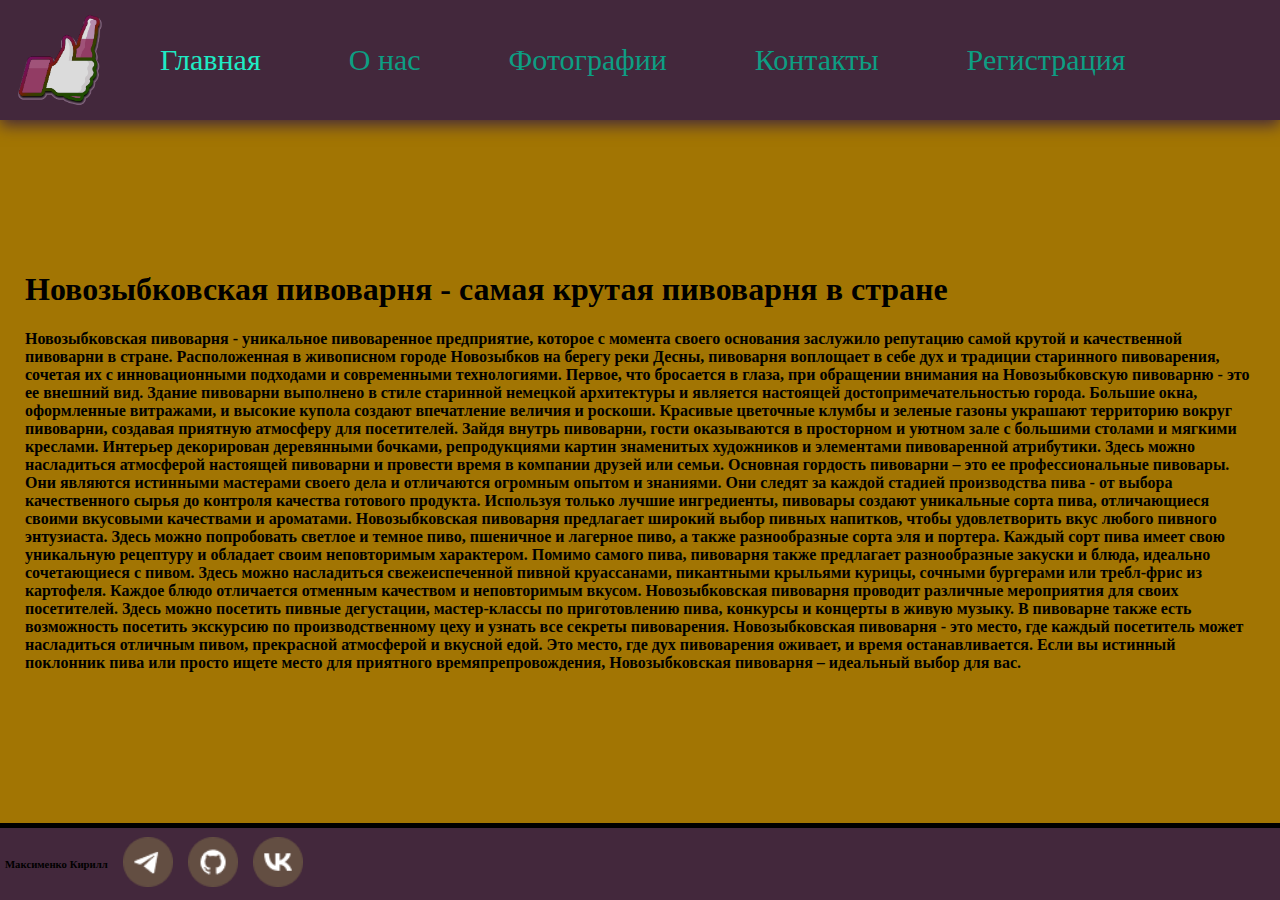
==== Site01/index.html @ 7a734bb2 "test" ====
<!DOCTYPE html>
<html lang="en">
<head>
    <meta charset="UTF-8">
    <meta name="viewport" content="width=device-width, initial-scale=1.0">
    <title>Новозыбковская пивоварня</title>
    <link rel="stylesheet" href="styles/main.css">
</head>
<body>
    <header class="top-navigation">
        <div class="container">
            <div class="top-navigation-wrap">
                <img src="images/Logo.png">
            </div>
            <div class="top-navigation-main">
                <nav class="main-nav">
                    <ul class="main-menu">
                        <li class="top-level-entry-container current-page">
                            <a href="#">Главная</a>
                        </li>
                        <li class="top-level-entry-container">
                            <a href="about.html">О нас</a>
                        </li>
                        <li class="top-level-entry-container">
                            <a href="images.html">Фотографии</a>
                        </li>
                        <li class="top-level-entry-container">
                            <a href="contact.html">Контакты</a>
                        </li>
                        <li class="top-level-entry-container">
                            <a href="registration.html">Регистрация</a>
                        </li>
                    </ul>
                </nav>
            </div>
        </div>
    </header>
    <main>
        <div class="content">
            <h1> Новозыбковская пивоварня - самая крутая пивоварня в стране</h1>
            <h4>
                Новозыбковская пивоварня - уникальное пивоваренное предприятие, которое с момента своего основания заслужило репутацию самой крутой и качественной пивоварни в стране. Расположенная в живописном городе Новозыбков на берегу реки Десны, пивоварня воплощает в себе дух и традиции старинного пивоварения, сочетая их с инновационными подходами и современными технологиями.

                Первое, что бросается в глаза, при обращении внимания на Новозыбковскую пивоварню - это ее внешний вид. Здание пивоварни выполнено в стиле старинной немецкой архитектуры и является настоящей достопримечательностью города. Большие окна, оформленные витражами, и высокие купола создают впечатление величия и роскоши. Красивые цветочные клумбы и зеленые газоны украшают территорию вокруг пивоварни, создавая приятную атмосферу для посетителей.
                
                Зайдя внутрь пивоварни, гости оказываются в просторном и уютном зале с большими столами и мягкими креслами. Интерьер декорирован деревянными бочками, репродукциями картин знаменитых художников и элементами пивоваренной атрибутики. Здесь можно насладиться атмосферой настоящей пивоварни и провести время в компании друзей или семьи.
                
                Основная гордость пивоварни – это ее профессиональные пивовары. Они являются истинными мастерами своего дела и отличаются огромным опытом и знаниями. Они следят за каждой стадией производства пива - от выбора качественного сырья до контроля качества готового продукта. Используя только лучшие ингредиенты, пивовары создают уникальные сорта пива, отличающиеся своими вкусовыми качествами и ароматами.
                
                Новозыбковская пивоварня предлагает широкий выбор пивных напитков, чтобы удовлетворить вкус любого пивного энтузиаста. Здесь можно попробовать светлое и темное пиво, пшеничное и лагерное пиво, а также разнообразные сорта эля и портера. Каждый сорт пива имеет свою уникальную рецептуру и обладает своим неповторимым характером.
                
                Помимо самого пива, пивоварня также предлагает разнообразные закуски и блюда, идеально сочетающиеся с пивом. Здесь можно насладиться свежеиспеченной пивной круассанами, пикантными крыльями курицы, сочными бургерами или требл-фрис из картофеля. Каждое блюдо отличается отменным качеством и неповторимым вкусом.
                
                Новозыбковская пивоварня проводит различные мероприятия для своих посетителей. Здесь можно посетить пивные дегустации, мастер-классы по приготовлению пива, конкурсы и концерты в живую музыку. В пивоварне также есть возможность посетить экскурсию по производственному цеху и узнать все секреты пивоварения.
                
                Новозыбковская пивоварня - это место, где каждый посетитель может насладиться отличным пивом, прекрасной атмосферой и вкусной едой. Это место, где дух пивоварения оживает, и время останавливается. Если вы истинный поклонник пива или просто ищете место для приятного времяпрепровождения, Новозыбковская пивоварня – идеальный выбор для вас.
            </h4>
        </div>
    </main>
    <footer>
        <div>
            <h6>Максименко Кирилл</h6>
            <a href="https://t.me/WHKME" target="_blank"> <img src="images/telegramm.png" alt="Я в телеграмме" width="50"></a>
            <a href="https://github.com/pu1seanon" target="_blank"><img src="images/github.png" alt="Я в гитхаб" width="50"></a>
            <a href="https://vk.com/pu1seanon" target="_blank"><img src="images/vk.png" alt="Я в вк" width="50"></a>
        </div>      
    </footer>
</body>
</html>
---- Site01/styles/main.css ----
body {
    background-color: #a27503;
    margin: 0;
    padding: 0;
    list-style: none;
    display: flex;
    flex-direction: column;
    justify-content: space-between;
    align-items: stretch;
    height: 100%;
    flex-wrap: nowrap;
}

html
{
    height: 100%;
    margin: 0;
    padding: 0;
}

header {

    box-sizing: border-box;

    position: sticky;
    top: 0;
}

.content {
    margin: 25px;
}

main {
    background: #a27503;

}

.container {
    display: flex;
    font-size: 30px;
    background-color: #43283c;
    box-shadow: 0px 5px 15px #43283c;
}

.top-navigation-wrap {
    display: flex;
    flex-grow: 0;
    flex-shrink: 1;
    flex-basis: 0%;
    align-items: center;
}

.top-navigation-wrap img {
    width: 120px;
}

.top-navigation-main {
    align-items: center;
    display: flex;
    flex-grow: 1;
    flex-shrink: 1;
    flex-direction: row;
    gap: .5rem;
    position: static;
}

.main-nav {
    margin-right: auto;
}

.main-menu {
    align-items: center;
    list-style: none;
    display: flex;
    justify-content: space-around;
    gap: 5.5rem;
}

.main-registration {
    align-items: center;
    display: flex;
    justify-content: space-around;
    flex-grow: 2;
    flex-shrink: 1;
    gap: 2;
    position: static;
}

.top-level-entry-container a {

    text-decoration: none;
    color: var(--text-inactive);
}

.current-page a {
    color: var(--text-secondary); 
    
}

footer
{
    background-color: #43283c; 
    margin: 0;
    padding: 5px;
    border-top: solid 5px #000000;
}

footer div {
    display: flex;
    gap: 15px;
    align-items: center;
}

:root {
    --text-primary: #fff;
    --text-secondary: #1EEBC5;
    --text-inactive: #0D9E83;
}
  

.form1
{
    
    display: flex;
    justify-content: center;
    align-items: center;
    height: 100%;
}
.box {
    background-color: #43283c;
    padding: 8px 35px;
    font-size: 17,5px;
    color: #fff;
    width: 300px;
    height: 300px;
    text-align: center;
}
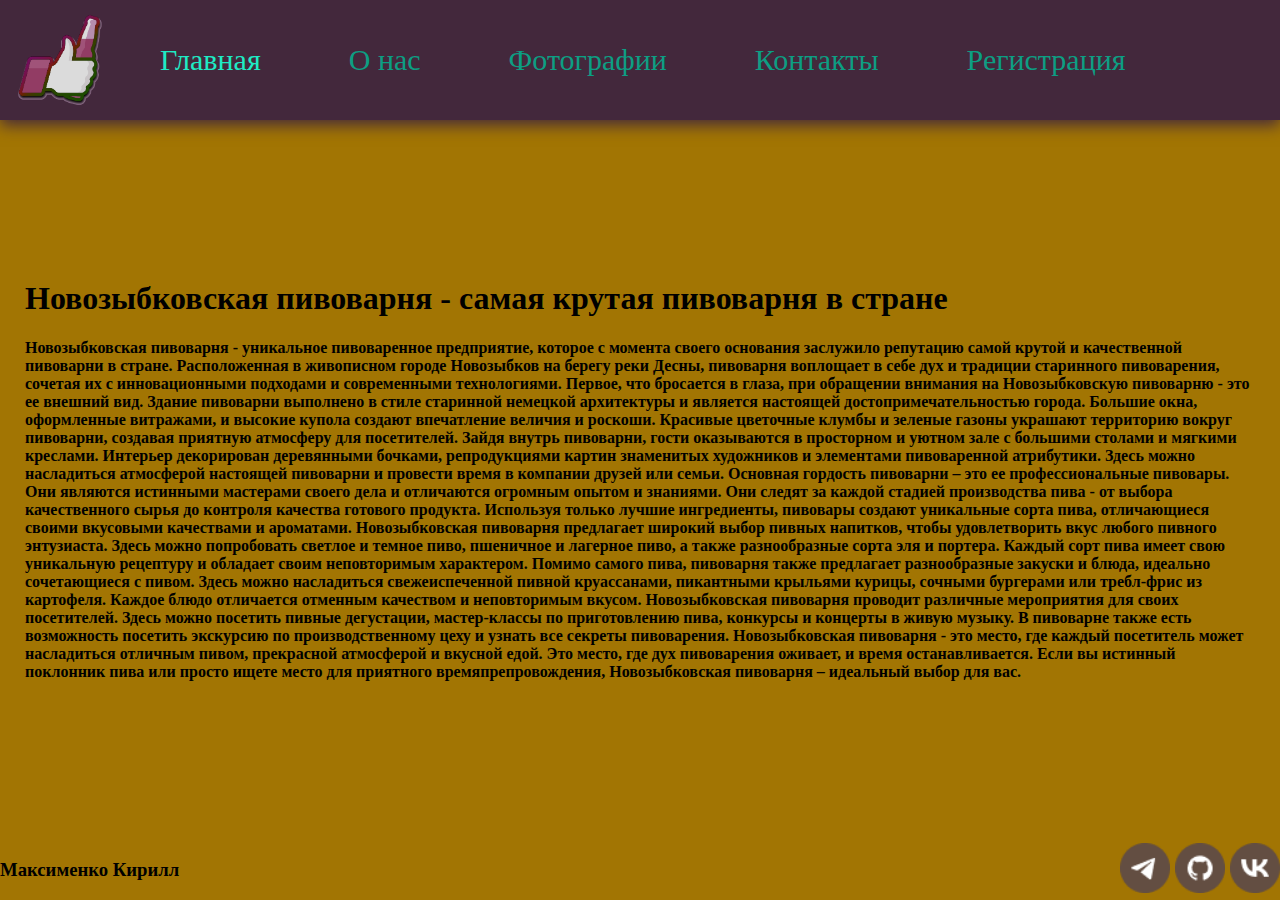
==== commit abc5d481: "changed footer" ====
--- a/Site01/index.html
+++ b/Site01/index.html
@@ -16,7 +16,7 @@
                 <nav class="main-nav">
                     <ul class="main-menu">
                         <li class="top-level-entry-container current-page">
-                            <a href="#">Главная</a>
+                            <a href="index.html">Главная</a>
                         </li>
                         <li class="top-level-entry-container">
                             <a href="about.html">О нас</a>
@@ -58,12 +58,14 @@
         </div>
     </main>
     <footer>
-        <div>
-            <h6>Максименко Кирилл</h6>
-            <a href="https://t.me/WHKME" target="_blank"> <img src="images/telegramm.png" alt="Я в телеграмме" width="50"></a>
+        <div class="name">
+            <h3>Максименко Кирилл</h3>
+        </div>
+        <div class="social-links">
+            <a href="https://t.me/WHKME" target="_blank"><img src="images/telegramm.png" alt="Я в телеграмме" width="50"></a>
             <a href="https://github.com/pu1seanon" target="_blank"><img src="images/github.png" alt="Я в гитхаб" width="50"></a>
             <a href="https://vk.com/pu1seanon" target="_blank"><img src="images/vk.png" alt="Я в вк" width="50"></a>
-        </div>      
+        </div>       
     </footer>
 </body>
 </html>--- a/Site01/styles/main.css
+++ b/Site01/styles/main.css
@@ -97,19 +97,26 @@
     
 }
 
-footer
-{
-    background-color: #43283c; 
-    margin: 0;
-    padding: 5px;
-    border-top: solid 5px #000000;
+footer {
+    display: flex;
+    justify-content: space-between;
+    align-items: center;
 }
 
-footer div {
+.social-links {
     display: flex;
-    gap: 15px;
-    align-items: center;
+    gap: 5px; /* Расстояние между ссылками */
 }
+
+footer div h3 {
+    order: 0; /* Устанавливаем порядок - справа */
+}
+
+footer div .social-links {
+    order: 1; /* Устанавливаем порядок - слева */
+}
+
+
 
 :root {
     --text-primary: #fff;
@@ -117,7 +124,6 @@
     --text-inactive: #0D9E83;
 }
   
-
 .form1
 {
     
@@ -134,4 +140,5 @@
     width: 300px;
     height: 300px;
     text-align: center;
-}+}
+
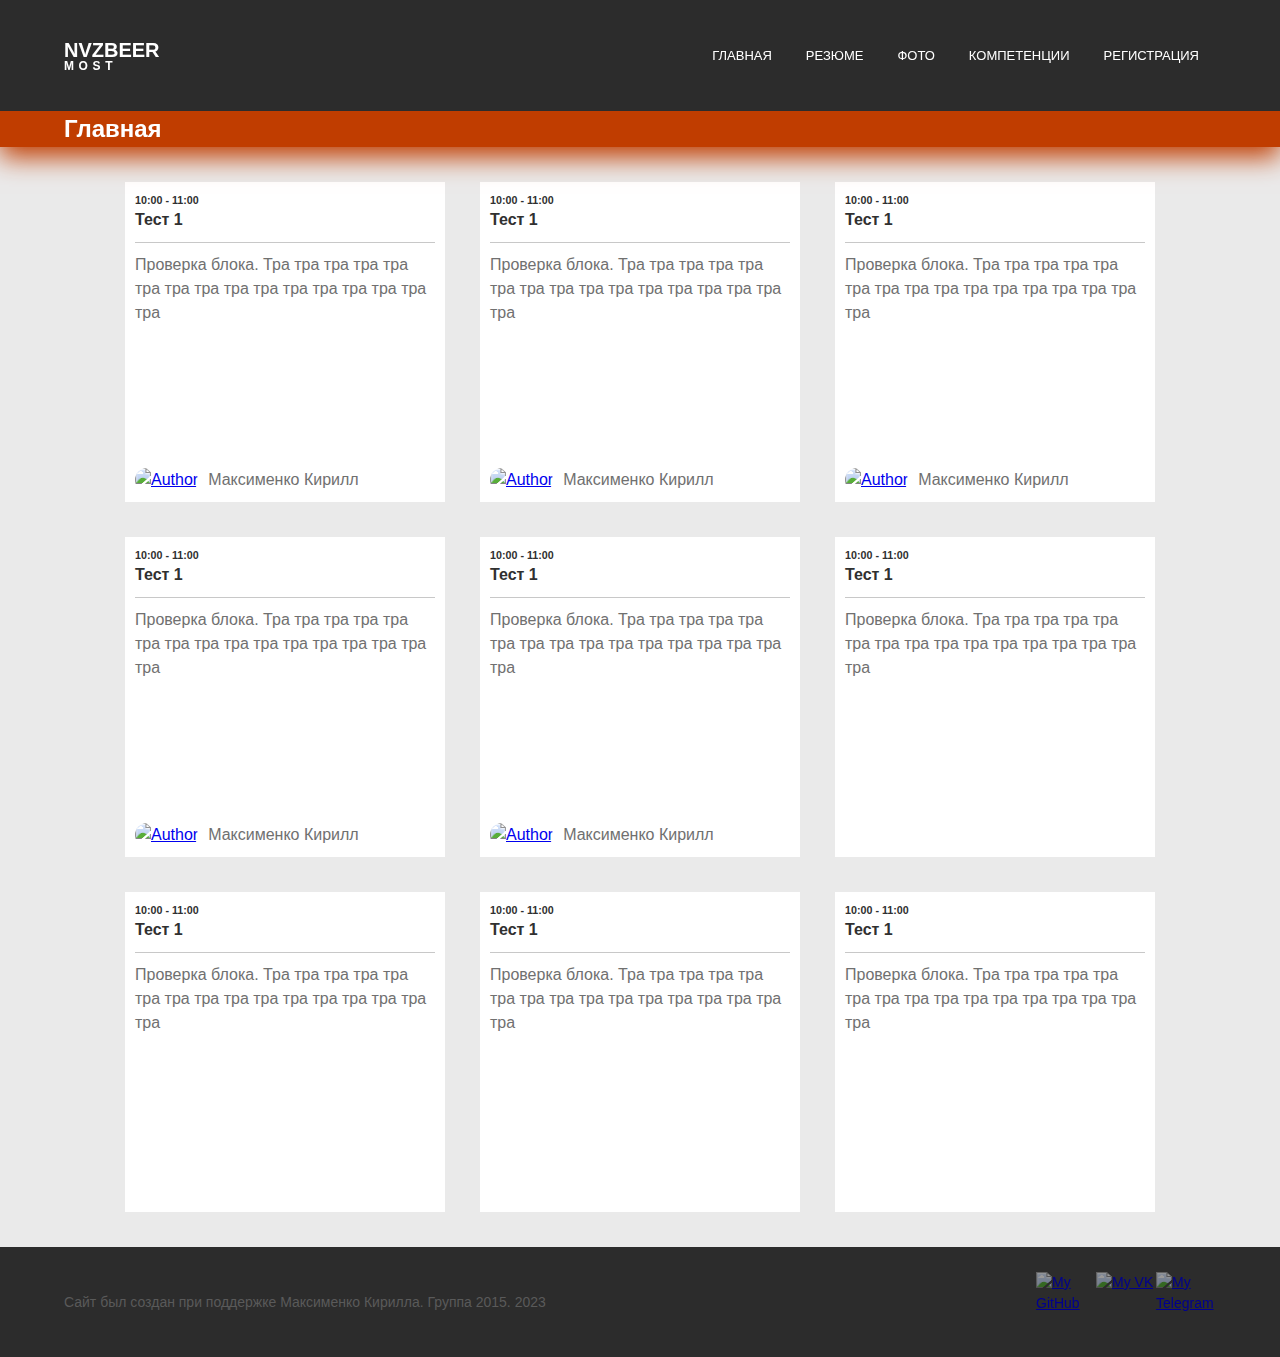
==== commit 40538112: "full refactoring" ====
--- a/Site01/index.html
+++ b/Site01/index.html
@@ -3,69 +3,167 @@
 <head>
     <meta charset="UTF-8">
     <meta name="viewport" content="width=device-width, initial-scale=1.0">
-    <title>Новозыбковская пивоварня</title>
-    <link rel="stylesheet" href="styles/main.css">
+    <title>Новозыбковская пивоварная - Главное</title>
+    <link rel="stylesheet" href="css/style.css">
 </head>
 <body>
-    <header class="top-navigation">
-        <div class="container">
-            <div class="top-navigation-wrap">
-                <img src="images/Logo.png">
+    <header>
+        <div class="content__wrapper header__content">
+            <a class="header__logo">
+                NVZBEER
+                <span>MOST</span>
+            </a>
+            <div class="header__menu">
+                <ul>
+                    <li>
+                        <a href="index.html">Главная</a>
+                    </li>
+                    <li>
+                         <a href="resume.html">Резюме</a>
+                    </li>
+                    <li>
+                        <a href="photo.html">Фото</a>
+                    </li>
+                    <li>
+                        <a href="competencion.html">Компетенции</a>
+                    </li>
+                    <li>
+                        <a href="registration.html">Регистрация</a>
+                    </li>
+                </ul>
             </div>
-            <div class="top-navigation-main">
-                <nav class="main-nav">
-                    <ul class="main-menu">
-                        <li class="top-level-entry-container current-page">
-                            <a href="index.html">Главная</a>
-                        </li>
-                        <li class="top-level-entry-container">
-                            <a href="about.html">О нас</a>
-                        </li>
-                        <li class="top-level-entry-container">
-                            <a href="images.html">Фотографии</a>
-                        </li>
-                        <li class="top-level-entry-container">
-                            <a href="contact.html">Контакты</a>
-                        </li>
-                        <li class="top-level-entry-container">
-                            <a href="registration.html">Регистрация</a>
-                        </li>
-                    </ul>
-                </nav>
-            </div>
+        </div>
+        <div class="header__footer">
+            <h2 class="content__wrapper">Главная</h2>
         </div>
     </header>
     <main>
-        <div class="content">
-            <h1> Новозыбковская пивоварня - самая крутая пивоварня в стране</h1>
-            <h4>
-                Новозыбковская пивоварня - уникальное пивоваренное предприятие, которое с момента своего основания заслужило репутацию самой крутой и качественной пивоварни в стране. Расположенная в живописном городе Новозыбков на берегу реки Десны, пивоварня воплощает в себе дух и традиции старинного пивоварения, сочетая их с инновационными подходами и современными технологиями.
-
-                Первое, что бросается в глаза, при обращении внимания на Новозыбковскую пивоварню - это ее внешний вид. Здание пивоварни выполнено в стиле старинной немецкой архитектуры и является настоящей достопримечательностью города. Большие окна, оформленные витражами, и высокие купола создают впечатление величия и роскоши. Красивые цветочные клумбы и зеленые газоны украшают территорию вокруг пивоварни, создавая приятную атмосферу для посетителей.
-                
-                Зайдя внутрь пивоварни, гости оказываются в просторном и уютном зале с большими столами и мягкими креслами. Интерьер декорирован деревянными бочками, репродукциями картин знаменитых художников и элементами пивоваренной атрибутики. Здесь можно насладиться атмосферой настоящей пивоварни и провести время в компании друзей или семьи.
-                
-                Основная гордость пивоварни – это ее профессиональные пивовары. Они являются истинными мастерами своего дела и отличаются огромным опытом и знаниями. Они следят за каждой стадией производства пива - от выбора качественного сырья до контроля качества готового продукта. Используя только лучшие ингредиенты, пивовары создают уникальные сорта пива, отличающиеся своими вкусовыми качествами и ароматами.
-                
-                Новозыбковская пивоварня предлагает широкий выбор пивных напитков, чтобы удовлетворить вкус любого пивного энтузиаста. Здесь можно попробовать светлое и темное пиво, пшеничное и лагерное пиво, а также разнообразные сорта эля и портера. Каждый сорт пива имеет свою уникальную рецептуру и обладает своим неповторимым характером.
-                
-                Помимо самого пива, пивоварня также предлагает разнообразные закуски и блюда, идеально сочетающиеся с пивом. Здесь можно насладиться свежеиспеченной пивной круассанами, пикантными крыльями курицы, сочными бургерами или требл-фрис из картофеля. Каждое блюдо отличается отменным качеством и неповторимым вкусом.
-                
-                Новозыбковская пивоварня проводит различные мероприятия для своих посетителей. Здесь можно посетить пивные дегустации, мастер-классы по приготовлению пива, конкурсы и концерты в живую музыку. В пивоварне также есть возможность посетить экскурсию по производственному цеху и узнать все секреты пивоварения.
-                
-                Новозыбковская пивоварня - это место, где каждый посетитель может насладиться отличным пивом, прекрасной атмосферой и вкусной едой. Это место, где дух пивоварения оживает, и время останавливается. Если вы истинный поклонник пива или просто ищете место для приятного времяпрепровождения, Новозыбковская пивоварня – идеальный выбор для вас.
-            </h4>
+        <div class="content__wrapper main__content">
+            <div class="content">
+                <div class="content__block">
+                    <article>
+                        <div class="block_information">
+                            <h6>10:00 - 11:00</h6>
+                            <h4>Тест 1</h4>
+                            <hr class="hr-line">
+                            <p>Проверка блока. Тра тра тра тра тра тра тра тра тра тра тра тра тра тра тра тра</p>
+                        </div>
+                        <div class="block__author">
+                            <a href="https://t.me/WHKAME">
+                                <img src="img/authors/Wv4Py-O8iMo.jpg" alt="Author">
+                            </a>
+                            <p>Максименко Кирилл</p>
+                        </div>
+                    </article>
+                    <article>
+                        <div class="block_information">
+                            <h6>10:00 - 11:00</h6>
+                            <h4>Тест 1</h4>
+                            <hr class="hr-line">
+                            <p>Проверка блока. Тра тра тра тра тра тра тра тра тра тра тра тра тра тра тра тра</p>
+                        </div>
+                        <div class="block__author">
+                            <a href="https://t.me/WHKAME">
+                                <img src="img/authors/Wv4Py-O8iMo.jpg" alt="Author">
+                            </a>
+                            <p>Максименко Кирилл</p>
+                        </div>
+                    </article>
+                    <article>
+                        <div class="block_information">
+                            <h6>10:00 - 11:00</h6>
+                            <h4>Тест 1</h4>
+                            <hr class="hr-line">
+                            <p>Проверка блока. Тра тра тра тра тра тра тра тра тра тра тра тра тра тра тра тра</p>
+                        </div>
+                        <div class="block__author">
+                            <a href="https://t.me/WHKAME">
+                                <img src="img/authors/Wv4Py-O8iMo.jpg" alt="Author">
+                            </a>
+                            <p>Максименко Кирилл</p>
+                        </div>
+                    </article>
+                    <article>
+                        <div class="block_information">
+                            <h6>10:00 - 11:00</h6>
+                            <h4>Тест 1</h4>
+                            <hr class="hr-line">
+                            <p>Проверка блока. Тра тра тра тра тра тра тра тра тра тра тра тра тра тра тра тра</p>
+                        </div>
+                        <div class="block__author">
+                            <a href="https://t.me/WHKAME">
+                                <img src="img/authors/Wv4Py-O8iMo.jpg" alt="Author">
+                            </a>
+                            <p>Максименко Кирилл</p>
+                        </div>
+                    </article>
+                    <article>
+                        <div class="block_information">
+                            <h6>10:00 - 11:00</h6>
+                            <h4>Тест 1</h4>
+                            <hr class="hr-line">
+                            <p>Проверка блока. Тра тра тра тра тра тра тра тра тра тра тра тра тра тра тра тра</p>
+                        </div>
+                        <div class="block__author">
+                            <a href="https://t.me/WHKAME">
+                                <img src="img/authors/Wv4Py-O8iMo.jpg" alt="Author">
+                            </a>
+                            <p>Максименко Кирилл</p>
+                        </div>
+                    </article>
+                    <article>
+                        <div class="block_information">
+                            <h6>10:00 - 11:00</h6>
+                            <h4>Тест 1</h4>
+                            <hr class="hr-line">
+                            <p>Проверка блока. Тра тра тра тра тра тра тра тра тра тра тра тра тра тра тра тра</p>
+                        </div>
+                    </article>
+                    <article>
+                        <div class="block_information">
+                            <h6>10:00 - 11:00</h6>
+                            <h4>Тест 1</h4>
+                            <hr class="hr-line">
+                            <p>Проверка блока. Тра тра тра тра тра тра тра тра тра тра тра тра тра тра тра тра</p>
+                        </div>
+                    </article>
+                    <article>
+                        <div class="block_information">
+                            <h6>10:00 - 11:00</h6>
+                            <h4>Тест 1</h4>
+                            <hr class="hr-line">
+                            <p>Проверка блока. Тра тра тра тра тра тра тра тра тра тра тра тра тра тра тра тра</p>
+                        </div>
+                    </article>
+                    <article>
+                        <div class="block_information">
+                            <h6>10:00 - 11:00</h6>
+                            <h4>Тест 1</h4>
+                            <hr class="hr-line">
+                            <p>Проверка блока. Тра тра тра тра тра тра тра тра тра тра тра тра тра тра тра тра</p>
+                        </div>
+                    </article>
+                </div>
+            </div>
         </div>
     </main>
     <footer>
-        <div class="name">
-            <h3>Максименко Кирилл</h3>
+        <div class="content__wrapper footer_content">
+            <div class="footer__text">
+                Сайт был создан при поддержке Максименко Кирилла. Группа 2015. 2023
+            </div>
+            <div class="footer__links">
+                <a href="https://GitHub/AnonimAzers">
+                    <img src="img/GitHub.png" alt="My GitHub">
+                </a>
+                <a href="https://vk.com/pu1seanon">
+                    <img src="img/VK.png" alt="My VK">
+                </a>
+                <a href="https://t.me/WHKAME">
+                    <img src="img/Telegram.png" alt="My Telegram">
+                </a>
+            </div>
         </div>
-        <div class="social-links">
-            <a href="https://t.me/WHKME" target="_blank"><img src="images/telegramm.png" alt="Я в телеграмме" width="50"></a>
-            <a href="https://github.com/pu1seanon" target="_blank"><img src="images/github.png" alt="Я в гитхаб" width="50"></a>
-            <a href="https://vk.com/pu1seanon" target="_blank"><img src="images/vk.png" alt="Я в вк" width="50"></a>
-        </div>       
     </footer>
 </body>
 </html>--- a/Site01/css/style.css
+++ b/Site01/css/style.css
@@ -0,0 +1,239 @@
+body {
+    font-family: "Trebuchet MS", sans-serif;
+    font-size: 16px;
+    color: #303030;
+    line-height: 1.5;
+    background: #eaeaea;
+    min-height: 100vh;
+    width: 100%;
+    margin: 0;
+    display: flex;
+    flex-direction: column;
+    justify-content: space-between;
+}
+
+footer {
+    background: #2c2c2c;
+}
+
+.footer_content{
+    display: flex;
+    align-items: center;
+    justify-content: space-between;
+    font-size: 14px;
+    color: #5a5a5a;
+    padding: 25px 0;
+}
+
+.footer__links {
+    display: flex;
+    flex-wrap: wrap;
+    justify-content: space-between;
+}
+
+.footer__links a {
+    width: 60px;
+    height: 60px;
+}
+
+.footer__links img {
+    width: 100%;
+    filter: brightness(60%);
+    transition: filter 0.3s ease-in-out; /* Плавный переход для фильтра */
+}
+
+header {
+    top: 0;
+    background: #2c2c2c;
+    box-shadow: #c03d00 0px 10px 25px;
+    position: sticky;
+}
+
+.header__content{
+    display: flex;
+    align-items: center;
+    justify-content: space-between;
+    font-size: 14px;
+    color: #ffffff;
+    padding: 25px 0;
+}
+
+.header__logo {
+    display: block;
+    color: inherit;
+    font-size: 20px;
+    line-height: 1;
+    font-family: 'Varela', sans-serif;
+    font-weight: bold;
+}
+
+.header__logo span {
+    display: block;
+    font-size: 12px;
+    position: relative;
+    text-align: left;
+    letter-spacing: 4.6px;
+}
+
+.header__menu ul {
+    display: flex;
+    align-items: center;
+    height: 100%;
+    list-style: none;
+}
+
+.header__menu ul li {
+    transition: background-color 0.3s ease-in-out; /* Плавный переход для фильтра */
+}
+
+.header__menu ul a {
+    color: inherit;
+    display: block;
+    padding: 10px 17px;
+    font-size: 13px;
+    text-transform: uppercase;
+    position: relative;
+    line-height: 1;
+    text-decoration: none;
+}
+
+.header__footer {
+    background-color: #c03d00;
+    color: #ffffff;
+}
+
+.content {
+    margin: 25px;
+}
+
+.photo__block img {
+    max-width: 100%;
+    border: 5px solid #303030;
+}
+
+.table__content {
+    border-collapse: collapse;
+    border: 1px solid grey;
+}
+
+@media (max-width: 1019px) {
+    .header__content {
+        flex-direction: column;
+        align-items: center;
+    }
+    .header__menu ul {
+        flex-wrap: wrap;
+        justify-content: center;
+    }
+
+    .footer_content {
+        flex-direction: column;
+        align-items: center;
+    }
+}
+
+.header__menu ul li:hover {
+    background-color: #424243;
+}
+
+.footer__links img:hover {
+    filter: brightness(90%); /* Увеличиваем яркость при наведении */
+}
+
+.container {
+    display: flex;
+}
+
+.content__wrapper {
+    margin: 0 auto;
+    width: 90%;
+}
+
+.body__registration {
+    display: flex;
+    justify-content: center;
+    align-items: center;
+}
+
+.registration__block {
+    border: 5px solid #c03d00;
+    display: flex;
+    flex-direction: column;
+    width: 300px;
+    height: 300px;
+    background: #2c2c2c;
+    color: #ffffff;
+}
+
+.registration__header {
+    background-color: #c03d00;
+    box-shadow: #c03d00 0px 0px 15px 0px;
+    
+}
+
+.registration__content {
+    display: flex;
+    flex-direction: column;
+    align-items: center;
+    
+}
+
+.content__block {
+    display: flex;
+    flex-wrap: wrap;
+    justify-content: center;
+    align-items: center;
+    gap: 15px;
+}
+
+.content__block article {
+    display: flex;
+    flex-direction: column;
+    width: 300px;
+    height: 300px;
+    padding: 10px;
+    margin: 10px;
+    background: #fff;
+    justify-content: space-between;
+}
+
+.block__information {
+    display: flex;
+    flex-direction: column;
+}
+
+.content__block article h4 {
+    margin: 0;
+}
+
+.content__block article h6 {
+    margin: 0;
+}
+
+.content__block article p {
+    text-wrap: wrap;
+    color: #707070;
+    margin: 0;
+}
+
+.hr-line {
+	margin: 10px 0;
+	padding: 0;
+	height: 0;
+	border: none;
+	border-top: 1px solid #c8c8c8;
+}
+
+.block__author {
+    display: flex;
+    flex-direction:row;
+    gap: 10px;
+    align-items: center;
+}
+
+.block__author img {
+    height: 50px;
+    width: 50px;
+    max-width: 100%;
+    border-radius: 100px; /* Радиус скругления */
+}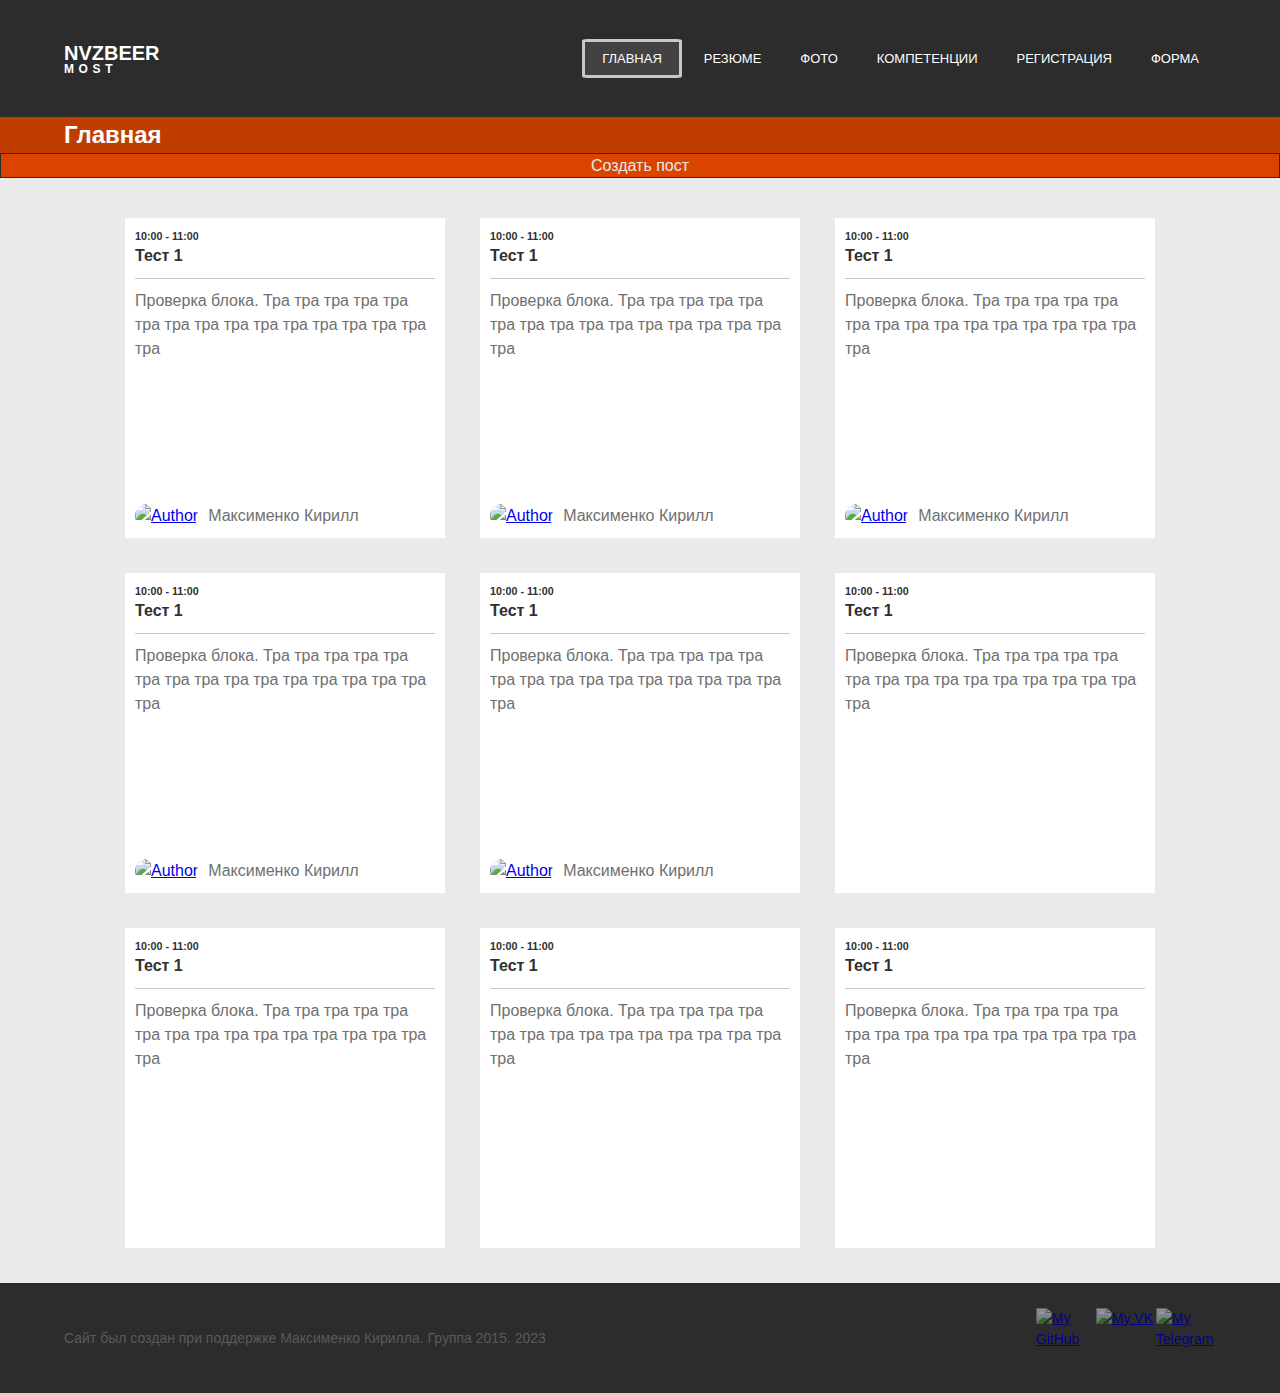
==== commit a303cab5: "update site" ====
--- a/Site01/index.html
+++ b/Site01/index.html
@@ -5,6 +5,19 @@
     <meta name="viewport" content="width=device-width, initial-scale=1.0">
     <title>Новозыбковская пивоварная - Главное</title>
     <link rel="stylesheet" href="css/style.css">
+    <script>
+
+        function open_menu() {
+            element = document.getElementById("enabled");
+            if (element != null) {
+                element.id = "disabled"
+            } else {
+                element = document.getElementById("disabled");
+                element.id = "enabled"
+            }
+            
+        }
+    </script>
 </head>
 <body>
     <header>
@@ -15,7 +28,7 @@
             </a>
             <div class="header__menu">
                 <ul>
-                    <li>
+                    <li class="current_page">
                         <a href="index.html">Главная</a>
                     </li>
                     <li>
@@ -30,14 +43,36 @@
                     <li>
                         <a href="registration.html">Регистрация</a>
                     </li>
+                    <li>
+                        <a href="form.html">Форма</a>
+                    </li>
                 </ul>
             </div>
         </div>
-        <div class="header__footer">
-            <h2 class="content__wrapper">Главная</h2>
+        <div class="header__footer content__wrapper">
+            <h2>Главная</h2>
         </div>
     </header>
     <main>
+        <div class="create__post">
+            <button onclick="open_menu()">Создать пост</button>
+            <div class="post__data" id = "disabled">
+                <h3 >Время:</h3>
+                <input id="post_time" type="text">
+                <h3>Заголовок:</h3>
+                <input id="post_header" type="text">
+                <h3>Контент:</h3>
+                <input type="text" id="post_content">
+                <h3>Имя пользователя:</h3>
+                <input type="text" id="post_author">
+                <br>
+                <div class="create__post__footer">
+                    <input type="file" class="button" id = "author_av">
+                    <br>
+                    <input type="button" value="Создать" id="create__post" >
+                </div>
+            </div>
+        </div>
         <div class="content__wrapper main__content">
             <div class="content">
                 <div class="content__block">
@@ -165,5 +200,54 @@
             </div>
         </div>
     </footer>
+    <script>
+    document.querySelector('#create__post').addEventListener('click', function() {
+        var time = document.getElementById("post_time").value;
+        var header = document.getElementById("post_header").value;
+        var content = document.getElementById("post_content").value;
+        var author = document.getElementById("post_author").value;
+        var author_av = document.getElementById("author_av").files[0];
+
+        if (time == undefined || header == undefined || content == undefined || author == undefined || author_av == undefined) {
+            alert("Вы ввели не все данные");
+        } else {
+            var reader = new FileReader();
+            reader.onloadend = function() {
+                var base64String = reader.result;
+                var newBlock;
+                if (author == undefined || author_av == undefined) {
+                    newBlock = `
+                    <article>
+                        <div class="block_information">
+                            <h6>${time}</h6>
+                            <h4>${header}</h4>
+                            <hr class="hr-line">
+                            <p>${content}</p>
+                        </div>
+                    </article>
+                `;
+                }
+                var newBlock = `
+                    <article>
+                        <div class="block_information">
+                            <h6>${time}</h6>
+                            <h4>${header}</h4>
+                            <hr class="hr-line">
+                            <p>${content}</p>
+                        </div>
+                        <div class="block__author">
+                            <a href="https://t.me/WHKAME">
+                                <img src="${base64String}" alt="Author">
+                            </a>
+                            <p>${author}</p>
+                        </div>
+                    </article>
+                `;
+                document.querySelector('.content__block').insertAdjacentHTML('beforeend', newBlock);
+            }
+            reader.readAsDataURL(author_av);
+        }
+    });
+    </script>
 </body>
 </html>--- a/Site01/css/style.css
+++ b/Site01/css/style.css
@@ -25,6 +25,12 @@
     padding: 25px 0;
 }
 
+.current_page {
+    border: 3px solid #c8c8c8;
+    border-radius: 5%;
+    background-color: #424242;
+}
+
 .footer__links {
     display: flex;
     flex-wrap: wrap;
@@ -45,8 +51,9 @@
 header {
     top: 0;
     background: #2c2c2c;
-    box-shadow: #c03d00 0px 10px 25px;
+
     position: sticky;
+    z-index: 2;
 }
 
 .header__content{
@@ -80,7 +87,9 @@
     align-items: center;
     height: 100%;
     list-style: none;
-}
+    gap: 5px;
+}
+
 
 .header__menu ul li {
     transition: background-color 0.3s ease-in-out; /* Плавный переход для фильтра */
@@ -96,10 +105,69 @@
     line-height: 1;
     text-decoration: none;
 }
+.create__post {
+    display: flex;
+    flex-direction: column;
+    width: 100%;
+    padding-bottom: 5px;
+}
+.create__post button {
+    z-index: 1;
+    width: 100%;
+    border: 1px solid #2c2c2c;
+    height: 25px;
+    font-family: "Trebuchet MS", sans-serif;
+    font-size: 16px;
+    background-color: #d94500;
+    color: #eaeaea;
+    transition: background-color 0.3s ease-in-out;
+}
+
+
+.post__data {
+    position:fixed;
+    top: 0px;
+    width: 100%;
+    background-color: #2c2c2c;
+    color: #fff;
+    display: flex;
+    flex-direction: column;
+    align-items: center;
+    justify-content: center;
+    transform: translateY(-250px);
+    transition: transform 0.3s ease-in-out;
+}
+
+#enabled {
+    position: static;
+    transform: translateY(0);
+    transition: transform 0.3s ease-in-out;
+}
+
+.create__post input {
+    width: 50%;
+}
+
+.create__post__footer {
+    width: 50%;
+    display: flex;
+}
+
+.create__post div h3 {
+    margin: 0;
+}
 
 .header__footer {
     background-color: #c03d00;
+    padding: 0 5%;
     color: #ffffff;
+    display: flex;
+    align-items: center;
+    justify-content: space-between;
+}
+
+.header__footer h2 {
+    margin: 0;
 }
 
 .content {
@@ -117,6 +185,14 @@
 }
 
 @media (max-width: 1019px) {
+    .header__footer {
+        justify-content: center;
+        align-items: center;
+        flex-direction: column;
+    }
+    .header__footer .create_post {
+        width: 100% ;
+    }
     .header__content {
         flex-direction: column;
         align-items: center;
@@ -130,9 +206,18 @@
         flex-direction: column;
         align-items: center;
     }
+    .enabled { 
+        top: 208px;
+    }
+
 }
 
 .header__menu ul li:hover {
+    background-color: #424243;
+}
+
+
+.create__post button:hover {
     background-color: #424243;
 }
 
